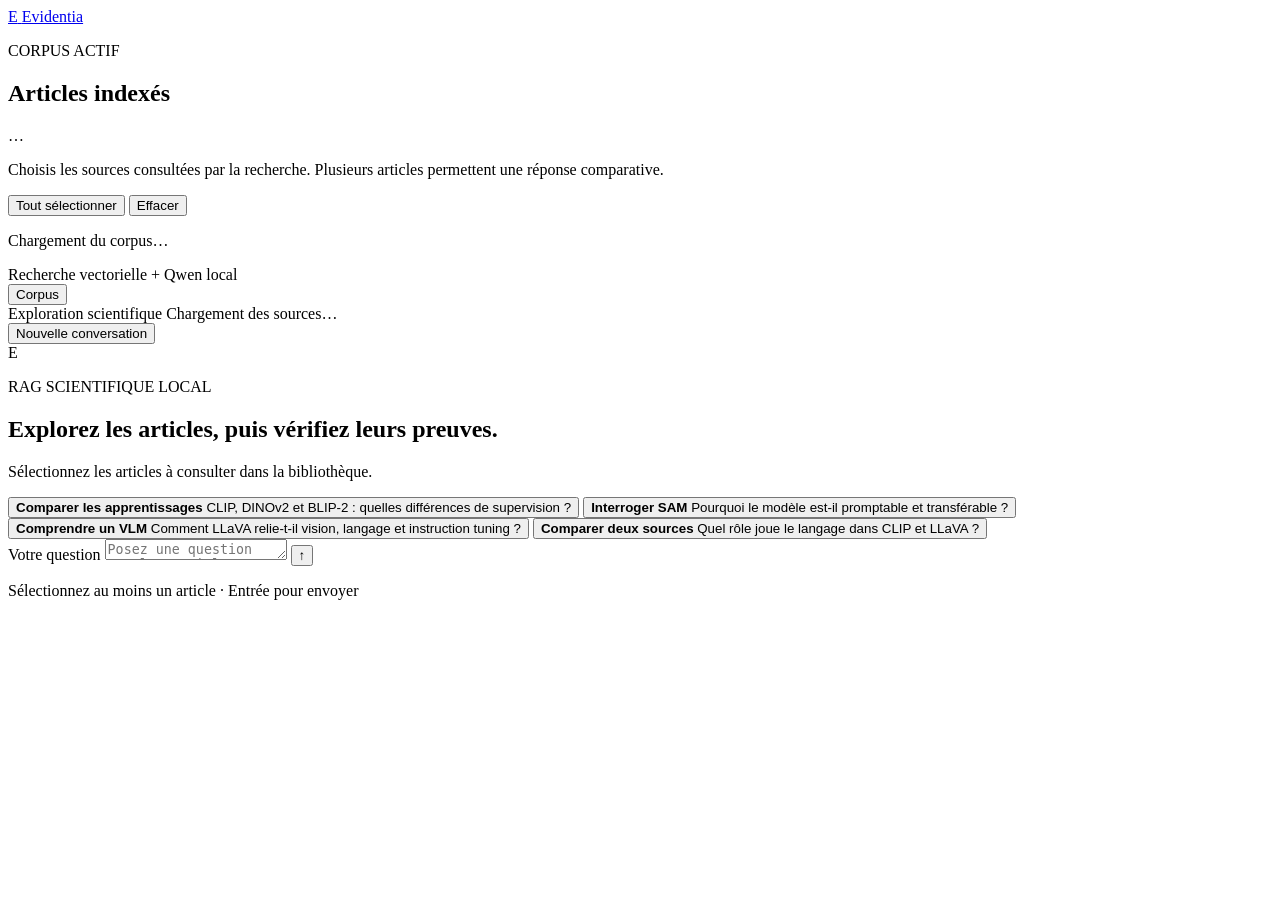
==== app/static/index.html @ 5cfc430f "Initial commit" ====
<!doctype html>
<html lang="fr">
  <head>
    <meta charset="utf-8" />
    <meta name="viewport" content="width=device-width, initial-scale=1" />
    <meta
      name="description"
      content="Interface conversationnelle locale pour explorer un corpus scientifique multimodal."
    />
    <title>Evidentia — Corpus scientifique</title>
    <link rel="stylesheet" href="/ui/styles.css?v=corpus-20260812-2" />
  </head>
  <body>
    <div class="app-shell">
      <aside id="corpus-sidebar" class="corpus-sidebar" aria-label="Articles du corpus">
        <a class="brand" href="/ui/" aria-label="Accueil Evidentia">
          <span class="brand-mark" aria-hidden="true">E</span>
          <span>Evidentia</span>
        </a>

        <section class="corpus-section" aria-labelledby="corpus-title">
          <div class="sidebar-title-row">
            <div>
              <p class="eyebrow">CORPUS ACTIF</p>
              <h2 id="corpus-title">Articles indexés</h2>
            </div>
            <span id="document-count" class="count-badge">…</span>
          </div>
          <p class="sidebar-copy">
            Choisis les sources consultées par la recherche. Plusieurs articles
            permettent une réponse comparative.
          </p>
          <div class="source-actions">
            <button id="select-all-button" type="button">Tout sélectionner</button>
            <button id="clear-selection-button" type="button">Effacer</button>
          </div>
          <div id="source-list" class="source-list" aria-live="polite"></div>
          <p id="source-summary" class="source-summary">Chargement du corpus…</p>
          <p id="source-error" class="source-error" hidden></p>
        </section>

        <div class="sidebar-footer">
          <span class="status-dot" aria-hidden="true"></span>
          Recherche vectorielle + Qwen local
        </div>
      </aside>

      <div class="main-pane">
        <header class="topbar">
          <button id="corpus-toggle" class="corpus-toggle" type="button" aria-expanded="false">
            Corpus
          </button>
          <div class="topbar-context">
            <span class="topbar-title">Exploration scientifique</span>
            <span id="topbar-scope" class="topbar-scope">Chargement des sources…</span>
          </div>
          <button id="new-chat-button" class="new-chat-button" type="button">
            Nouvelle conversation
          </button>
        </header>

        <main id="conversation" class="conversation" aria-live="polite">
          <section id="welcome" class="welcome">
            <div class="welcome-mark" aria-hidden="true">E</div>
            <p class="eyebrow">RAG SCIENTIFIQUE LOCAL</p>
            <h1>Explorez les articles, puis vérifiez leurs preuves.</h1>
            <p id="welcome-scope" class="welcome-copy">
              Sélectionnez les articles à consulter dans la bibliothèque.
            </p>
            <div class="suggestions" aria-label="Questions suggérées">
              <button
                type="button"
                data-question="Compare the training paradigms of CLIP, DINOv2, and BLIP-2."
              >
                <strong>Comparer les apprentissages</strong>
                <span>CLIP, DINOv2 et BLIP-2 : quelles différences de supervision&nbsp;?</span>
              </button>
              <button
                type="button"
                data-question="What makes Segment Anything promptable, and how does this support zero-shot transfer?"
                data-scope="sam-2023"
              >
                <strong>Interroger SAM</strong>
                <span>Pourquoi le modèle est-il promptable et transférable&nbsp;?</span>
              </button>
              <button
                type="button"
                data-question="How does LLaVA use instruction data to connect a vision encoder and a language model?"
                data-scope="llava-2023"
              >
                <strong>Comprendre un VLM</strong>
                <span>Comment LLaVA relie-t-il vision, langage et instruction tuning&nbsp;?</span>
              </button>
              <button
                type="button"
                data-question="Compare the role of language supervision in CLIP and LLaVA."
                data-scope="clip-2021,llava-2023"
              >
                <strong>Comparer deux sources</strong>
                <span>Quel rôle joue le langage dans CLIP et LLaVA&nbsp;?</span>
              </button>
            </div>
          </section>

          <div id="message-list" class="message-list"></div>
        </main>

        <footer class="composer-dock">
          <form id="question-form" class="composer">
            <label class="visually-hidden" for="question">Votre question</label>
            <textarea
              id="question"
              name="question"
              rows="1"
              minlength="3"
              maxlength="500"
              required
              placeholder="Posez une question sur les articles sélectionnés…"
            ></textarea>
            <button id="submit-button" class="send-button" type="submit" aria-label="Envoyer">
              <span aria-hidden="true">↑</span>
            </button>
          </form>
          <p id="form-status" class="form-status" aria-live="polite">
            Sélectionnez au moins un article · Entrée pour envoyer
          </p>
        </footer>
      </div>
    </div>

    <template id="user-message-template">
      <article class="message message-user">
        <div class="message-avatar" aria-hidden="true">V</div>
        <div class="message-column">
          <p class="message-author">Vous</p>
          <p class="message-scope"></p>
          <div class="message-content user-content"></div>
        </div>
      </article>
    </template>

    <template id="assistant-message-template">
      <article class="message message-assistant">
        <div class="message-avatar assistant-avatar" aria-hidden="true">E</div>
        <div class="message-column">
          <p class="message-author">Evidentia</p>
          <div class="message-content answer-content"></div>
          <p class="answer-state"></p>
          <div class="sources-block">
            <p class="sources-label">Citations vérifiables</p>
            <div class="citation-list"></div>
            <details class="evidence-disclosure">
              <summary>
                <span class="sources-summary"></span>
                <span class="disclosure-icon" aria-hidden="true">⌄</span>
              </summary>
              <div class="evidence-list"></div>
            </details>
          </div>
        </div>
      </article>
    </template>

    <script src="/ui/app.js?v=corpus-20260812-2"></script>
  </body>
</html>
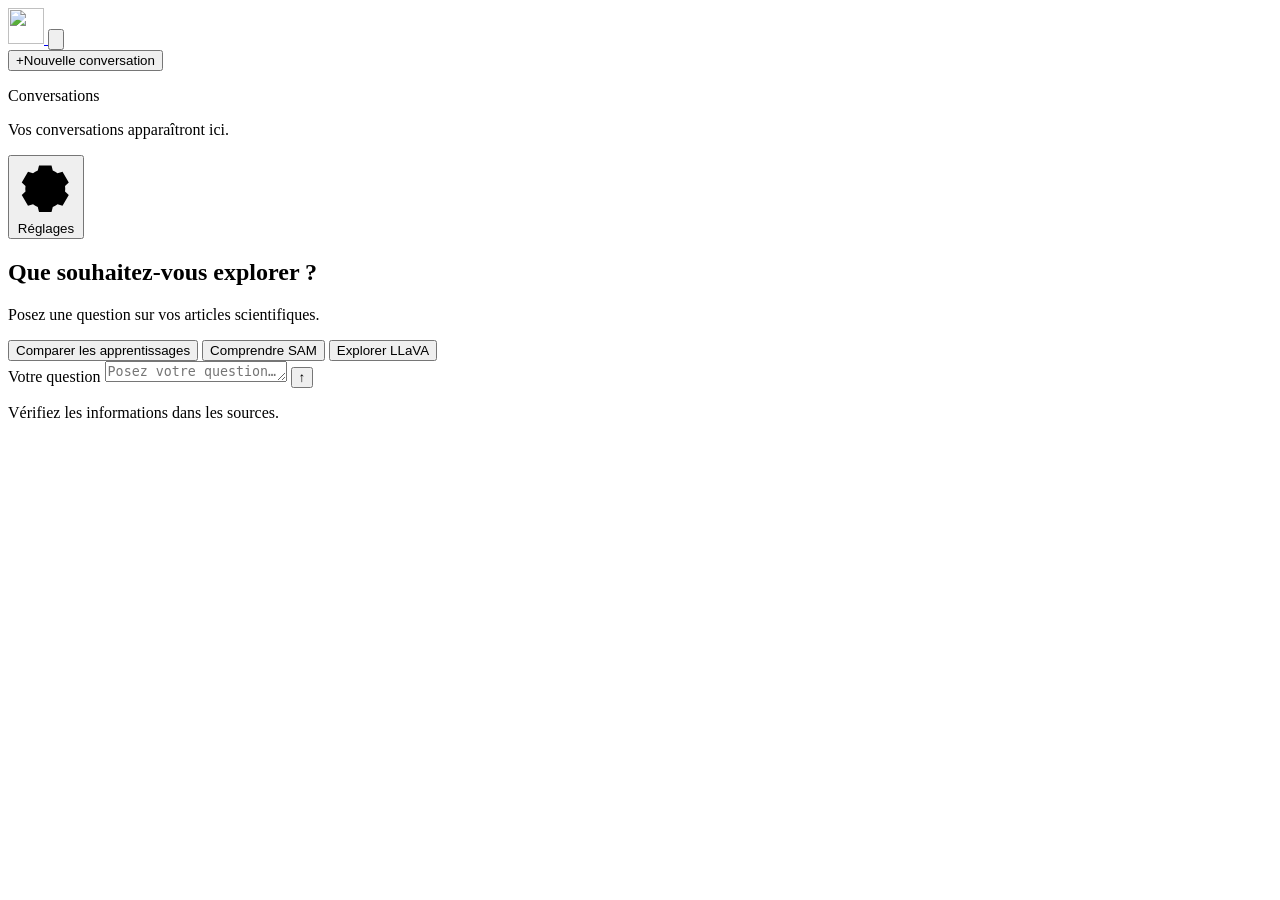
==== commit 555bd57f: "Add agentic RAG improvements, evaluations and conversation UI" ====
--- a/app/static/index.html
+++ b/app/static/index.html
@@ -1,166 +1,106 @@
 <!doctype html>
 <html lang="fr">
-  <head>
-    <meta charset="utf-8" />
-    <meta name="viewport" content="width=device-width, initial-scale=1" />
-    <meta
-      name="description"
-      content="Interface conversationnelle locale pour explorer un corpus scientifique multimodal."
-    />
-    <title>Evidentia — Corpus scientifique</title>
-    <link rel="stylesheet" href="/ui/styles.css?v=corpus-20260812-2" />
-  </head>
-  <body>
-    <div class="app-shell">
-      <aside id="corpus-sidebar" class="corpus-sidebar" aria-label="Articles du corpus">
-        <a class="brand" href="/ui/" aria-label="Accueil Evidentia">
-          <span class="brand-mark" aria-hidden="true">E</span>
-          <span>Evidentia</span>
+<head>
+  <meta charset="utf-8" />
+  <meta name="viewport" content="width=device-width, initial-scale=1" />
+  <title>Articles scientifiques — Conversations</title>
+  <meta name="description" content="Discutez avec les articles scientifiques et vérifiez leurs sources." />
+  <link rel="icon" type="image/svg+xml" href="/ui/logo.svg?v=pages-20261001" />
+  <link rel="stylesheet" href="/ui/styles.css?v=logo-20261001" />
+</head>
+<body>
+  <div id="app-shell" class="app-shell">
+    <aside id="conversation-sidebar" class="conversation-sidebar" aria-label="Conversations">
+      <div class="sidebar-top">
+        <a class="brand" href="/ui/" aria-label="Accueil — Articles scientifiques" title="Accueil">
+          <img class="brand-logo" src="/ui/logo.svg?v=pages-20261001" width="36" height="36" alt="" />
         </a>
+        <button id="sidebar-toggle" class="icon-button" type="button" aria-label="Réduire le panneau" aria-expanded="true" aria-controls="conversation-sidebar" title="Réduire le panneau">
+          <svg viewBox="0 0 24 24" aria-hidden="true"><rect x="3" y="4" width="18" height="16" rx="3"/><path d="M9 4v16"/></svg>
+        </button>
+      </div>
+      <button id="new-chat-button" class="new-chat-button" type="button" title="Nouvelle conversation" aria-label="Nouvelle conversation">
+        <span class="new-chat-icon" aria-hidden="true">+</span><span class="sidebar-label">Nouvelle conversation</span>
+      </button>
+      <div class="sidebar-content">
+        <p class="sidebar-heading">Conversations</p>
+        <nav id="conversation-list" class="conversation-list" aria-label="Historique des conversations"></nav>
+        <p id="history-empty" class="history-empty">Vos conversations apparaîtront ici.</p>
+      </div>
+      <div class="sidebar-footer">
+        <button id="settings-button" class="settings-button" type="button" aria-label="Ouvrir les réglages" title="Réglages">
+          <svg viewBox="0 0 24 24" aria-hidden="true"><path d="m9.2 3-.5 2a7.8 7.8 0 0 0-1.9 1.1l-2-.6-2.5 4.3 1.5 1.4a7.8 7.8 0 0 0 0 2.2l-1.5 1.4 2.5 4.3 2-.6a7.8 7.8 0 0 0 1.9 1.1l.5 2h5l.5-2a7.8 7.8 0 0 0 1.9-1.1l2 .6 2.5-4.3-1.5-1.4a7.8 7.8 0 0 0 0-2.2l1.5-1.4-2.5-4.3-2 .6A7.8 7.8 0 0 0 14.7 5l-.5-2Z"/><circle cx="11.7" cy="12.3" r="3"/></svg>
+          <span class="sidebar-label">Réglages</span>
+        </button>
+      </div>
+    </aside>
 
-        <section class="corpus-section" aria-labelledby="corpus-title">
-          <div class="sidebar-title-row">
-            <div>
-              <p class="eyebrow">CORPUS ACTIF</p>
-              <h2 id="corpus-title">Articles indexés</h2>
-            </div>
-            <span id="document-count" class="count-badge">…</span>
+    <div class="main-pane">
+      <main id="conversation" class="conversation" aria-live="polite">
+        <section id="welcome" class="welcome">
+          <h1>Que souhaitez-vous explorer ?</h1>
+          <p id="welcome-scope" class="welcome-copy">Posez une question sur vos articles scientifiques.</p>
+          <div class="suggestions" aria-label="Questions suggérées">
+            <button type="button" data-question="Compare the training paradigms of CLIP, DINOv2, and BLIP-2." data-scope="clip-2021,dinov2-2023,blip2-2023">Comparer les apprentissages</button>
+            <button type="button" data-question="What makes Segment Anything promptable, and how does this support zero-shot transfer?" data-scope="sam-2023">Comprendre SAM</button>
+            <button type="button" data-question="How does LLaVA use instruction data to connect a vision encoder and a language model?" data-scope="llava-2023">Explorer LLaVA</button>
           </div>
-          <p class="sidebar-copy">
-            Choisis les sources consultées par la recherche. Plusieurs articles
-            permettent une réponse comparative.
-          </p>
-          <div class="source-actions">
-            <button id="select-all-button" type="button">Tout sélectionner</button>
-            <button id="clear-selection-button" type="button">Effacer</button>
-          </div>
-          <div id="source-list" class="source-list" aria-live="polite"></div>
-          <p id="source-summary" class="source-summary">Chargement du corpus…</p>
-          <p id="source-error" class="source-error" hidden></p>
         </section>
+        <div id="message-list" class="message-list"></div>
+      </main>
+      <footer class="composer-dock">
+        <form id="question-form" class="composer">
+          <label class="visually-hidden" for="question">Votre question</label>
+          <textarea id="question" name="question" rows="1" minlength="3" maxlength="500" required placeholder="Posez votre question…"></textarea>
+          <button id="submit-button" class="send-button" type="submit" aria-label="Envoyer"><span aria-hidden="true">↑</span></button>
+        </form>
+        <p id="form-status" class="form-status" aria-live="polite">Vérifiez les informations dans les sources.</p>
+      </footer>
+    </div>
+  </div>
 
-        <div class="sidebar-footer">
-          <span class="status-dot" aria-hidden="true"></span>
-          Recherche vectorielle + Qwen local
-        </div>
-      </aside>
+  <dialog id="settings-dialog" class="settings-dialog" aria-labelledby="settings-title">
+    <div class="settings-header">
+      <h2 id="settings-title">Réglages</h2>
+      <form method="dialog"><button class="icon-button" aria-label="Fermer les réglages" title="Fermer">×</button></form>
+    </div>
+    <div class="settings-body">
+      <section class="settings-section" aria-labelledby="corpus-title">
+        <div class="section-heading"><h3 id="corpus-title">Articles consultés</h3><span id="document-count" class="count-badge">…</span></div>
+        <p class="settings-copy">Choisissez les sources utilisées pour vos prochaines questions.</p>
+        <div class="source-actions"><button id="select-all-button" type="button">Tout sélectionner</button><button id="clear-selection-button" type="button">Tout désélectionner</button></div>
+        <div id="source-list" class="source-list"></div>
+        <p id="source-summary" class="settings-copy">Chargement du corpus…</p>
+        <p id="source-error" class="notice" hidden></p>
+      </section>
+      <section class="settings-section" aria-labelledby="pipeline-title">
+        <h3 id="pipeline-title">Expérimentation</h3>
+        <label class="setting-row" for="pipeline-mode"><span>Pipeline de réponse</span><select id="pipeline-mode" name="pipeline-mode"><option value="agentic" selected>LangGraph</option><option value="baseline">Baseline</option></select></label>
+        <label class="setting-row" for="show-diagnostics"><span>Afficher les détails techniques des réponses</span><input id="show-diagnostics" type="checkbox" /></label>
+        <p id="llm-status" class="settings-copy">Vérification du modèle…</p>
+        <a class="review-link" href="/review/">Ouvrir l’évaluation du RAG <span aria-hidden="true">↗</span></a>
+      </section>
+      <section class="settings-section">
+        <h3>Historique local</h3>
+        <p class="settings-copy">Les conversations et leurs sources sont conservées dans ce navigateur, sur cet appareil. Elles ne sont pas synchronisées.</p>
+        <p id="storage-notice" class="notice" hidden></p>
+      </section>
+    </div>
+  </dialog>
 
-      <div class="main-pane">
-        <header class="topbar">
-          <button id="corpus-toggle" class="corpus-toggle" type="button" aria-expanded="false">
-            Corpus
-          </button>
-          <div class="topbar-context">
-            <span class="topbar-title">Exploration scientifique</span>
-            <span id="topbar-scope" class="topbar-scope">Chargement des sources…</span>
-          </div>
-          <button id="new-chat-button" class="new-chat-button" type="button">
-            Nouvelle conversation
-          </button>
-        </header>
-
-        <main id="conversation" class="conversation" aria-live="polite">
-          <section id="welcome" class="welcome">
-            <div class="welcome-mark" aria-hidden="true">E</div>
-            <p class="eyebrow">RAG SCIENTIFIQUE LOCAL</p>
-            <h1>Explorez les articles, puis vérifiez leurs preuves.</h1>
-            <p id="welcome-scope" class="welcome-copy">
-              Sélectionnez les articles à consulter dans la bibliothèque.
-            </p>
-            <div class="suggestions" aria-label="Questions suggérées">
-              <button
-                type="button"
-                data-question="Compare the training paradigms of CLIP, DINOv2, and BLIP-2."
-              >
-                <strong>Comparer les apprentissages</strong>
-                <span>CLIP, DINOv2 et BLIP-2 : quelles différences de supervision&nbsp;?</span>
-              </button>
-              <button
-                type="button"
-                data-question="What makes Segment Anything promptable, and how does this support zero-shot transfer?"
-                data-scope="sam-2023"
-              >
-                <strong>Interroger SAM</strong>
-                <span>Pourquoi le modèle est-il promptable et transférable&nbsp;?</span>
-              </button>
-              <button
-                type="button"
-                data-question="How does LLaVA use instruction data to connect a vision encoder and a language model?"
-                data-scope="llava-2023"
-              >
-                <strong>Comprendre un VLM</strong>
-                <span>Comment LLaVA relie-t-il vision, langage et instruction tuning&nbsp;?</span>
-              </button>
-              <button
-                type="button"
-                data-question="Compare the role of language supervision in CLIP and LLaVA."
-                data-scope="clip-2021,llava-2023"
-              >
-                <strong>Comparer deux sources</strong>
-                <span>Quel rôle joue le langage dans CLIP et LLaVA&nbsp;?</span>
-              </button>
-            </div>
-          </section>
-
-          <div id="message-list" class="message-list"></div>
-        </main>
-
-        <footer class="composer-dock">
-          <form id="question-form" class="composer">
-            <label class="visually-hidden" for="question">Votre question</label>
-            <textarea
-              id="question"
-              name="question"
-              rows="1"
-              minlength="3"
-              maxlength="500"
-              required
-              placeholder="Posez une question sur les articles sélectionnés…"
-            ></textarea>
-            <button id="submit-button" class="send-button" type="submit" aria-label="Envoyer">
-              <span aria-hidden="true">↑</span>
-            </button>
-          </form>
-          <p id="form-status" class="form-status" aria-live="polite">
-            Sélectionnez au moins un article · Entrée pour envoyer
-          </p>
-        </footer>
-      </div>
-    </div>
-
-    <template id="user-message-template">
-      <article class="message message-user">
-        <div class="message-avatar" aria-hidden="true">V</div>
-        <div class="message-column">
-          <p class="message-author">Vous</p>
-          <p class="message-scope"></p>
-          <div class="message-content user-content"></div>
-        </div>
-      </article>
-    </template>
-
-    <template id="assistant-message-template">
-      <article class="message message-assistant">
-        <div class="message-avatar assistant-avatar" aria-hidden="true">E</div>
-        <div class="message-column">
-          <p class="message-author">Evidentia</p>
-          <div class="message-content answer-content"></div>
-          <p class="answer-state"></p>
-          <div class="sources-block">
-            <p class="sources-label">Citations vérifiables</p>
-            <div class="citation-list"></div>
-            <details class="evidence-disclosure">
-              <summary>
-                <span class="sources-summary"></span>
-                <span class="disclosure-icon" aria-hidden="true">⌄</span>
-              </summary>
-              <div class="evidence-list"></div>
-            </details>
-          </div>
-        </div>
-      </article>
-    </template>
-
-    <script src="/ui/app.js?v=corpus-20260812-2"></script>
-  </body>
+  <template id="user-message-template">
+    <article class="message message-user"><div class="message-column"><p class="message-scope"></p><div class="message-content user-content"></div></div></article>
+  </template>
+  <template id="assistant-message-template">
+    <article class="message message-assistant"><div class="message-column">
+      <p class="message-author">Assistant</p>
+      <div class="message-content answer-content"></div>
+      <p class="answer-state" hidden></p>
+      <p class="llm-usage answer-state" hidden></p>
+      <details class="execution-disclosure" hidden><summary>Détails de l’exécution</summary><p class="execution-summary"></p><ol class="execution-steps"></ol></details>
+      <div class="sources-block"><div class="citation-list" aria-label="Citations de la réponse"></div><details class="evidence-disclosure"><summary><span class="sources-summary"></span></summary><div class="evidence-list"></div></details></div>
+    </div></article>
+  </template>
+  <script type="module" src="/ui/app.js?v=conversations-20260930"></script>
+</body>
 </html>
